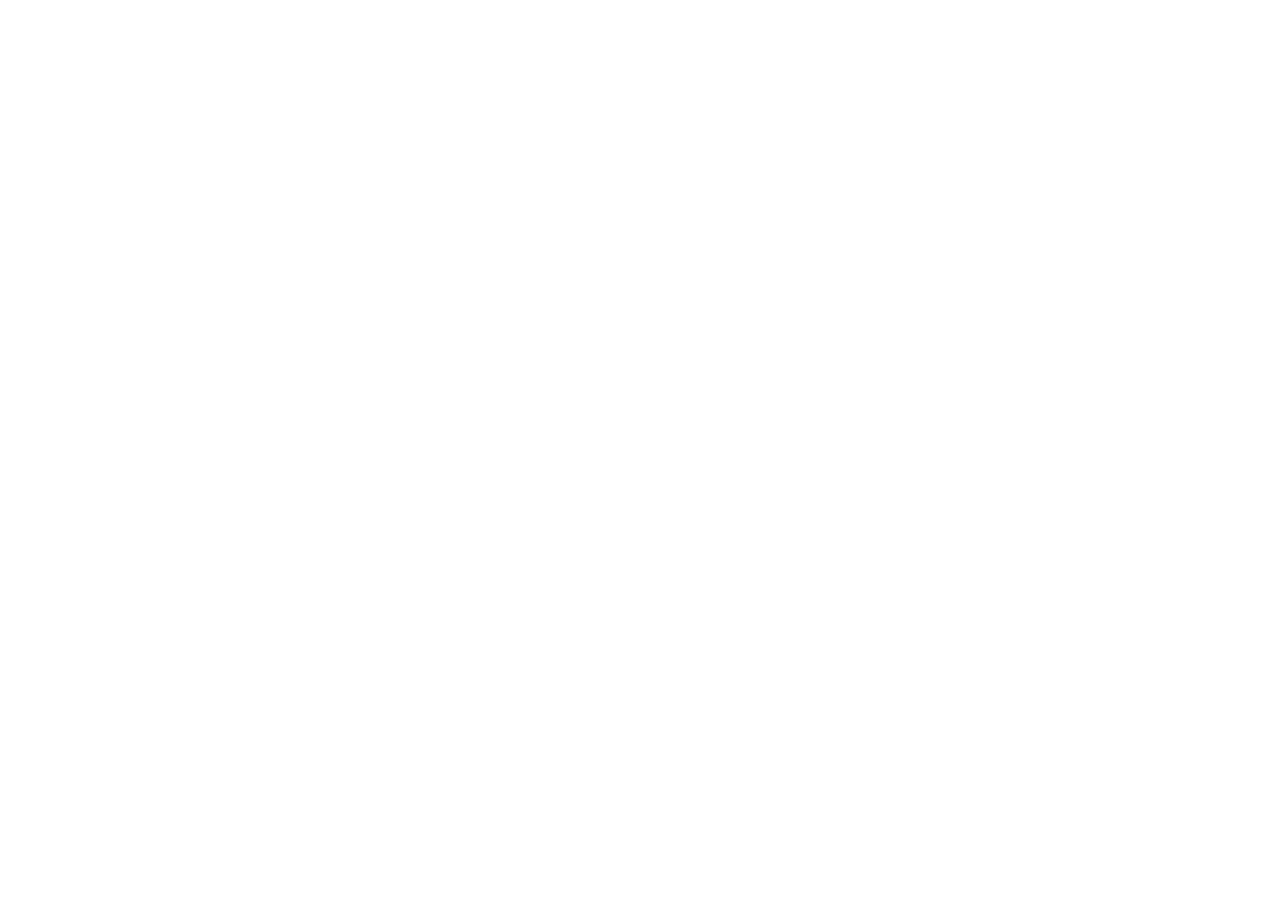
==== parallel-coord/index.html @ aaf69d1f "parallel coords" ====
<!DOCTYPE html>
<html>
<head>
  <title>Parallel coordinates</title>
  <script src="https://cdn.plot.ly/plotly-latest.min.js"></script>
  <script src="http://d3js.org/d3.v3.min.js" charset="utf-8"></script>
</head>
<body>
  <div id="graphDiv"></div>
  <script src="parallel-coords.js"></script>
</body>
</html>
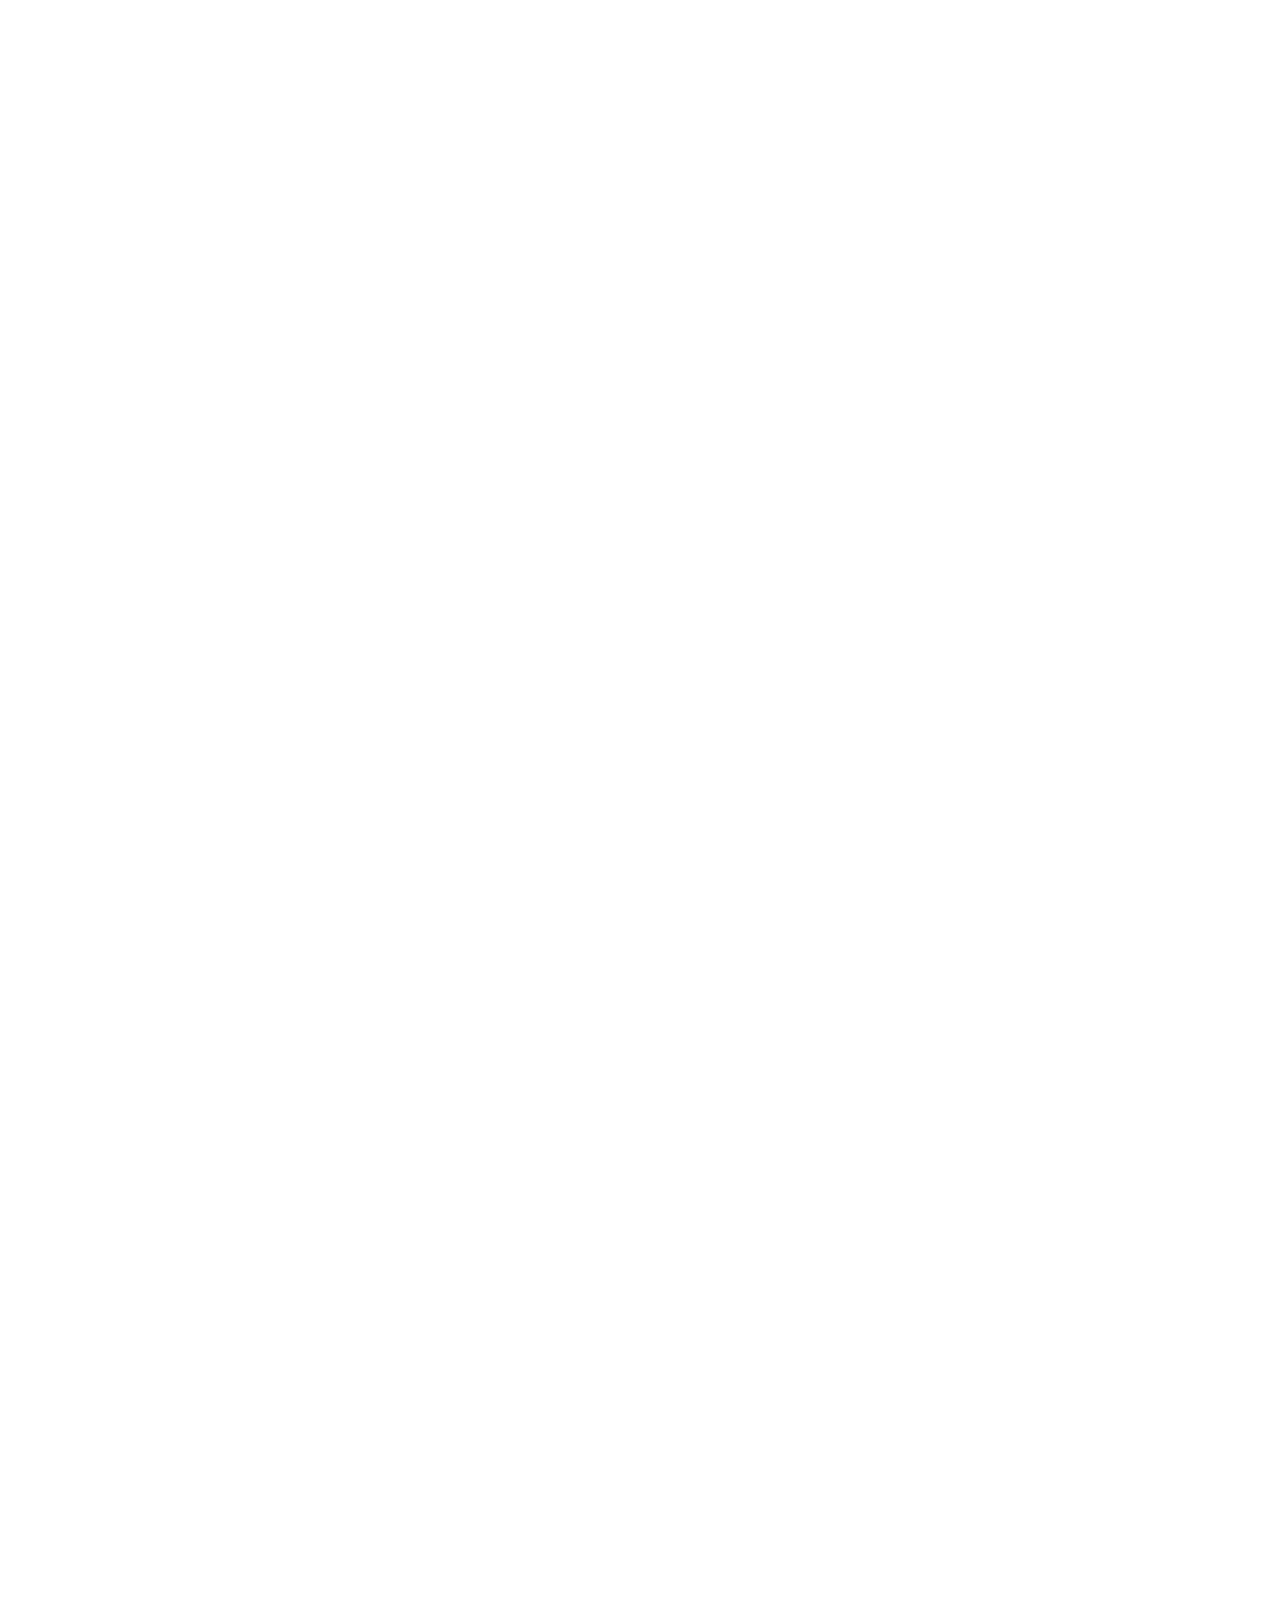
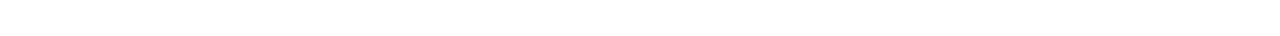
==== commit d42e8da5: "Index added, Not normalized parallel, GDP and economic feeling scatter" ====
--- a/parallel-coord/index.html
+++ b/parallel-coord/index.html
@@ -3,10 +3,18 @@
 <head>
   <title>Parallel coordinates</title>
   <script src="https://cdn.plot.ly/plotly-latest.min.js"></script>
-  <script src="http://d3js.org/d3.v3.min.js" charset="utf-8"></script>
+  <script src="https://d3js.org/d3.v3.min.js" charset="utf-8"></script>
+  <style type="text/css">
+    .container{
+      height: 90vh;
+      /*width: 49vw;*/
+      /*display: inline-block;*/
+    }
+  </style>
 </head>
 <body>
-  <div id="graphDiv"></div>
+  <div class="container" id="not-normalized-graph"></div>
+  <div class="container" id="normalized-graph"></div>
   <script src="parallel-coords.js"></script>
 </body>
 </html>
